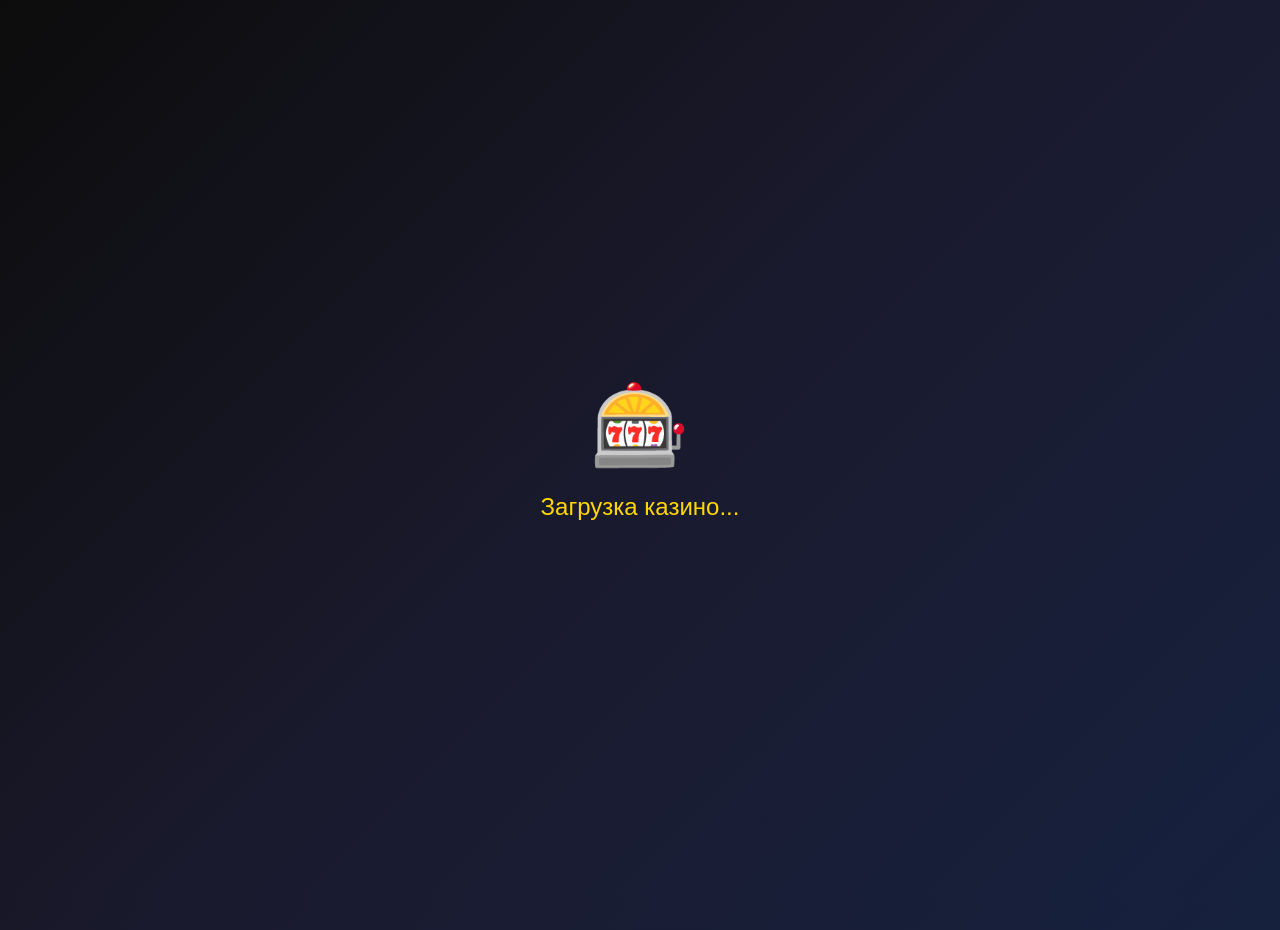
==== index.html @ 6cfae2b2 "еееееееее" ====
<!DOCTYPE html>
<html lang="ru">
<head>
    <meta charset="UTF-8">
    <meta name="viewport" content="width=device-width, initial-scale=1.0, maximum-scale=1.0, user-scalable=no">
    <title>🎰 CASINO ROYALE 🎰</title>
    
    <!-- Yandex Games SDK -->
    <script src="https://yandex.ru/games/sdk/v2"></script>
    
    <!-- PWA Manifest -->
    <link rel="manifest" href="yandex-manifest.json">
    
    <!-- Meta tags for Yandex Games -->
    <meta name="description" content="Казино Рояль - лучшие азартные игры: слоты, рулетка, покер, блэкджек, кости и многое другое!">
    <meta name="keywords" content="казино, слоты, рулетка, покер, блэкджек, азартные игры">
    <meta name="theme-color" content="#1a1a2e">
    
    <!-- Open Graph -->
    <meta property="og:title" content="🎰 CASINO ROYALE 🎰">
    <meta property="og:description" content="Лучшие азартные игры в одном месте!">
    <meta property="og:type" content="website">
    
    <link rel="stylesheet" href="css/style.css">
</head>
<body>
    <!-- Loading Screen -->
    <div id="loading-screen" class="loading-screen">
        <div class="loading-spinner">🎰</div>
        <p>Загрузка казино...</p>
    </div>

    <!-- Age Warning Modal -->
    <div class="modal active" id="ageWarningModal">
        <div class="modal-content age-warning">
            <h2>⚠️ ВНИМАНИЕ ⚠️</h2>
            <p class="warning-text">Игра предназначена только для совершеннолетних!</p>
            <p>Эта игра использует виртуальную валюту без реальной ценности.</p>
            <p>Все выигрыши являются игровыми и не могут быть конвертированы в реальные деньги.</p>
            <div class="modal-buttons">
                <button class="modal-btn confirm" onclick="confirmAge()">✅ МНЕ ЕСТЬ 18 ЛЕТ</button>
            </div>
        </div>
    </div>

    <header class="header">
        <h1>🎰 CASINO ROYALE 🎰</h1>
    </header>

    <div class="stats-bar">
        <div class="stat-item">
            <div class="stat-label">💰 БАЛАНС</div>
            <div class="stat-value" id="balance">5000</div>
        </div>
        <div class="stat-item">
            <div class="stat-label">🏆 ДЖЕКПОТ</div>
            <div class="stat-value" id="jackpot">50000</div>
        </div>
        <div class="stat-item">
            <div class="stat-label">🎲 ПОСЛЕДНИЙ ВЫИГРЫШ</div>
            <div class="stat-value" id="lastWin">0</div>
        </div>
        <div class="stat-item" id="credit-stat" style="display: none;">
            <div class="stat-label">💳 ДОЛГ</div>
            <div class="stat-value" id="credit-display" style="color: #e74c3c;">0</div>
        </div>
        <div class="stat-item">
            <div class="stat-label">⚡ ЭНЕРГИЯ</div>
            <div class="intoxication-container">
                <div class="intoxication-bar" id="intoxication-bar" style="width: 0%;"></div>
                <span class="intoxication-value" id="intoxication-value">0%</span>
            </div>
        </div>
    </div>

    <div class="main-container">
        <nav class="games-nav">
            <button class="game-btn active" onclick="showGame('slots')">
                <span>🎰</span> Слоты
            </button>
            <button class="game-btn" onclick="showGame('roulette')">
                <span>🎡</span> Рулетка
            </button>
            <button class="game-btn" onclick="showGame('cards')">
                <span>🃏</span> Карточки
            </button>
            <button class="game-btn" onclick="showGame('dice')">
                <span>🎲</span> Кости
            </button>
            <button class="game-btn" onclick="showGame('mines')">
                <span>💣</span> Мины
            </button>
            <button class="game-btn" onclick="showGame('wheel')">
                <span>🎯</span> Колесо
            </button>
            <button class="game-btn" onclick="showGame('blackjack')">
                <span>🃏</span> Блэкджек
            </button>
            <button class="game-btn" onclick="showGame('poker')">
                <span>🂡</span> Покер
            </button>
        </nav>

        <main class="game-area">
            <!-- Slots Game -->
            <div id="game-slots" class="game-container">
                <h2 class="game-title">🎰 ФРУКТОВЫЕ СЛОТЫ</h2>
                <div class="slot-container">
                    <div class="bet-controls">
                        <button class="bet-btn" onclick="changeBet('slots', -50)">-</button>
                        <input type="number" class="bet-input" id="bet-input-slots" value="100" onchange="setBet('slots', this.value)">
                        <button class="bet-btn" onclick="changeBet('slots', 50)">+</button>
                        <button class="bet-btn" onclick="maxBet('slots')">MAX</button>
                    </div>
                    <div class="slot-reels">
                        <div class="slot-reel" id="slot-reel-1">🍎</div>
                        <div class="slot-reel" id="slot-reel-2">🍎</div>
                        <div class="slot-reel" id="slot-reel-3">🍎</div>
                        <div class="slot-reel" id="slot-reel-4">🍎</div>
                        <div class="slot-reel" id="slot-reel-5">🍎</div>
                    </div>
                    <button class="action-btn primary" id="spin-btn" onclick="spinSlots()">🎰 КРУТИТЬ</button>
                    <div class="message" id="message-slots"></div>

                    <div class="paytable">
                        <h3>📊 ТАБЛИЦА ВЫПЛАТ</h3>
                        <div class="paytable-grid">
                            <div class="paytable-item">
                                <div class="paytable-symbol">🍎</div>
                                <div class="paytable-value">x5 = 100x</div>
                            </div>
                            <div class="paytable-item">
                                <div class="paytable-symbol">🍏</div>
                                <div class="paytable-value">x5 = 200x</div>
                            </div>
                            <div class="paytable-item">
                                <div class="paytable-symbol">🍌</div>
                                <div class="paytable-value">x5 = 500x</div>
                            </div>
                            <div class="paytable-item">
                                <div class="paytable-symbol">🍇</div>
                                <div class="paytable-value">x5 = 1000x</div>
                            </div>
                            <div class="paytable-item">
                                <div class="paytable-symbol">🌿</div>
                                <div class="paytable-value">x5 = 2500x</div>
                            </div>
                            <div class="paytable-item">
                                <div class="paytable-symbol">💎</div>
                                <div class="paytable-value">x5 = ДЖЕКПОТ!</div>
                            </div>
                        </div>
                    </div>
                </div>
            </div>

            <!-- Roulette Game -->
            <div id="game-roulette" class="game-container" style="display: none;">
                <h2 class="game-title">🎡 РУЛЕТКА</h2>
                <div class="roulette-container">
                    <div class="roulette-pointer"></div>
                    <div class="roulette-wheel" id="roulette-wheel"></div>
                    <div class="roulette-result" id="roulette-result">Сделайте ставку</div>
                    <div class="bet-controls">
                        <button class="bet-btn" onclick="changeBet('roulette', -50)">-</button>
                        <input type="number" class="bet-input" id="bet-input-roulette" value="100" onchange="setBet('roulette', this.value)">
                        <button class="bet-btn" onclick="changeBet('roulette', 50)">+</button>
                        <button class="bet-btn" onclick="maxBet('roulette')">MAX</button>
                    </div>
                    <div class="roulette-bets">
                        <button class="roulette-bet-btn red" onclick="selectRouletteBet('red')">🔴 КРАСНОЕ (x2)</button>
                        <button class="roulette-bet-btn green" onclick="selectRouletteBet('green')">🟢 ЗЕЛЁНОЕ (x14)</button>
                        <button class="roulette-bet-btn black" onclick="selectRouletteBet('black')">⚫ ЧЁРНОЕ (x2)</button>
                    </div>
                    <button class="action-btn primary" id="roulette-spin-btn" onclick="spinRoulette()">🎡 КРУТИТЬ</button>
                    <div class="message" id="message-roulette"></div>
                </div>
            </div>

            <!-- Cards Game -->
            <div id="game-cards" class="game-container" style="display: none;">
                <h2 class="game-title">🃏 УГАДАЙ КАРТУ</h2>
                <div class="cards-container">
                    <div class="bet-controls">
                        <button class="bet-btn" onclick="changeBet('cards', -50)">-</button>
                        <input type="number" class="bet-input" id="bet-input-cards" value="100" onchange="setBet('cards', this.value)">
                        <button class="bet-btn" onclick="changeBet('cards', 50)">+</button>
                        <button class="bet-btn" onclick="maxBet('cards')">MAX</button>
                    </div>
                    <div class="cards-area" id="cards-area">
                        <div class="card hidden" onclick="selectCard(0)"></div>
                        <div class="card hidden" onclick="selectCard(1)"></div>
                        <div class="card hidden" onclick="selectCard(2)"></div>
                    </div>
                    <div class="dice-bet-controls">
                        <button class="dice-bet-btn" onclick="selectCardColor('red')">🔴 КРАСНЫЕ</button>
                        <button class="dice-bet-btn" onclick="selectCardColor('black')">⚫ ЧЁРНЫЕ</button>
                    </div>
                    <button class="action-btn primary" onclick="playCards()">🃏 ИГРАТЬ</button>
                    <div class="message" id="message-cards"></div>
                </div>
            </div>

            <!-- Dice Game -->
            <div id="game-dice" class="game-container" style="display: none;">
                <h2 class="game-title">🎲 КОСТИ</h2>
                <div class="dice-container">
                    <div class="bet-controls">
                        <button class="bet-btn" onclick="changeBet('dice', -50)">-</button>
                        <input type="number" class="bet-input" id="bet-input-dice" value="100" onchange="setBet('dice', this.value)">
                        <button class="bet-btn" onclick="changeBet('dice', 50)">+</button>
                        <button class="bet-btn" onclick="maxBet('dice')">MAX</button>
                    </div>
                    <div class="dice-area">
                        <div class="dice" id="dice-1">🎲</div>
                        <div class="dice" id="dice-2">🎲</div>
                    </div>
                    <div class="dice-bet-controls">
                        <button class="dice-bet-btn" onclick="selectDiceBet('under7')">Меньше 7 (x2)</button>
                        <button class="dice-bet-btn" onclick="selectDiceBet('exactly7')">Ровно 7 (x5)</button>
                        <button class="dice-bet-btn" onclick="selectDiceBet('over7')">Больше 7 (x2)</button>
                    </div>
                    <button class="action-btn primary" onclick="rollDice()">🎲 БРОСИТЬ</button>
                    <div class="message" id="message-dice"></div>
                </div>
            </div>

            <!-- Mines Game -->
            <div id="game-mines" class="game-container" style="display: none;">
                <h2 class="game-title">💣 МИНЫ</h2>
                <div class="dice-container">
                    <div class="bet-controls">
                        <button class="bet-btn" onclick="changeBet('mines', -50)">-</button>
                        <input type="number" class="bet-input" id="bet-input-mines" value="100" onchange="setBet('mines', this.value)">
                        <button class="bet-btn" onclick="changeBet('mines', 50)">+</button>
                        <button class="bet-btn" onclick="maxBet('mines')">MAX</button>
                    </div>
                    <div class="dice-bet-controls">
                        <button class="dice-bet-btn" onclick="setMinesCount(3)">3 Мины</button>
                        <button class="dice-bet-btn" onclick="setMinesCount(5)">5 Мин</button>
                        <button class="dice-bet-btn" onclick="setMinesCount(8)">8 Мин</button>
                    </div>
                    <div class="mines-grid" id="mines-grid"></div>
                    <button class="action-btn primary" onclick="startMines()">💣 НАЧАТЬ ИГРУ</button>
                    <button class="action-btn cashout" onclick="cashoutMines()" id="cashout-btn" style="display: none;">💰 ЗАБРАТЬ</button>
                    <div class="message" id="message-mines"></div>
                </div>
            </div>

            <!-- Wheel Game -->
            <div id="game-wheel" class="game-container" style="display: none;">
                <h2 class="game-title">🎯 КОЛЕСО ФОРТУНЫ</h2>
                <div class="wheel-container">
                    <div class="wheel" id="wheel">
                        <div class="wheel-segment" style="--i:0;--color:#e74c3c">x2</div>
                        <div class="wheel-segment" style="--i:1;--color:#3498db">x3</div>
                        <div class="wheel-segment" style="--i:2;--color:#27ae60">x5</div>
                        <div class="wheel-segment" style="--i:3;--color:#9b59b6">x0</div>
                        <div class="wheel-segment" style="--i:4;--color:#f39c12">x10</div>
                        <div class="wheel-segment" style="--i:5;--color:#1abc9c">x2</div>
                        <div class="wheel-segment" style="--i:6;--color:#e91e63">x3</div>
                        <div class="wheel-segment" style="--i:7;--color:#00bcd4">x5</div>
                    </div>
                    <div class="wheel-pointer"></div>
                </div>
                <div class="bet-controls">
                    <button class="bet-btn" onclick="changeBet('wheel', -50)">-</button>
                    <input type="number" class="bet-input" id="bet-input-wheel" value="100" onchange="setBet('wheel', this.value)">
                    <button class="bet-btn" onclick="changeBet('wheel', 50)">+</button>
                    <button class="bet-btn" onclick="maxBet('wheel')">MAX</button>
                </div>
                <button class="action-btn primary" onclick="spinWheel()">🎯 КРУТИТЬ КОЛЕСО</button>
                <div class="message" id="message-wheel"></div>
            </div>

            <!-- Blackjack Game -->
            <div id="game-blackjack" class="game-container" style="display: none;">
                <h2 class="game-title">🃏 БЛЭКДЖЕК</h2>
                <div class="blackjack-container">
                    <div class="bet-controls">
                        <button class="bet-btn" onclick="changeBet('blackjack', -50)">-</button>
                        <input type="number" class="bet-input" id="bet-input-blackjack" value="100" onchange="setBet('blackjack', this.value)">
                        <button class="bet-btn" onclick="changeBet('blackjack', 50)">+</button>
                        <button class="bet-btn" onclick="maxBet('blackjack')">MAX</button>
                    </div>
                    <div class="blackjack-area">
                        <div class="hand-area">
                            <h3>🏠 ДИЛЕР</h3>
                            <div class="cards-area" id="dealer-cards"></div>
                            <div class="hand-total" id="dealer-total">0</div>
                        </div>
                        <div class="hand-area">
                            <h3>👤 ВЫ</h3>
                            <div class="cards-area" id="player-cards"></div>
                            <div class="hand-total" id="player-total">0</div>
                        </div>
                    </div>
                    <div class="blackjack-controls">
                        <button class="action-btn primary" onclick="startBlackjack()">🎴 РАЗДАТЬ</button>
                        <button class="action-btn" onclick="hit()" id="hit-btn" disabled>✋ ЕЩЁ</button>
                        <button class="action-btn" onclick="stand()" id="stand-btn" disabled>✋ ХВАТИТ</button>
                    </div>
                    <div class="message" id="message-blackjack"></div>
                </div>
            </div>

            <!-- Poker Game -->
            <div id="game-poker" class="game-container" style="display: none;">
                <h2 class="game-title">🂡 ВИДЕО ПОКЕР</h2>
                <div class="poker-container">
                    <div class="bet-controls">
                        <button class="bet-btn" onclick="changeBet('poker', -50)">-</button>
                        <input type="number" class="bet-input" id="bet-input-poker" value="100" onchange="setBet('poker', this.value)">
                        <button class="bet-btn" onclick="changeBet('poker', 50)">+</button>
                        <button class="bet-btn" onclick="maxBet('poker')">MAX</button>
                    </div>
                    <div class="cards-area" id="poker-cards">
                        <div class="card hidden"></div>
                        <div class="card hidden"></div>
                        <div class="card hidden"></div>
                        <div class="card hidden"></div>
                        <div class="card hidden"></div>
                    </div>
                    <div class="poker-controls">
                        <button class="action-btn primary" onclick="dealPoker()">🎴 РАЗДАТЬ</button>
                        <button class="action-btn" onclick="holdCards()" id="hold-btn" disabled>🔒 ЗАБЛОКИРОВАТЬ</button>
                        <button class="action-btn" onclick="drawPoker()" id="draw-btn" disabled>🃏 ДОБРАТЬ</button>
                    </div>
                    <div class="message" id="message-poker"></div>
                    <div class="paytable">
                        <h3>📊 КОМБИНАЦИИ</h3>
                        <div class="paytable-grid">
                            <div class="paytable-item">
                                <div class="paytable-symbol">🂡🂫</div>
                                <div class="paytable-value">Пара = x1</div>
                            </div>
                            <div class="paytable-item">
                                <div class="paytable-symbol">🂡🂡</div>
                                <div class="paytable-value">2 Пары = x2</div>
                            </div>
                            <div class="paytable-item">
                                <div class="paytable-symbol">🂡🂡🂡</div>
                                <div class="paytable-value">Сет = x3</div>
                            </div>
                            <div class="paytable-item">
                                <div class="paytable-symbol">🂡🂡🂡🂡</div>
                                <div class="paytable-value">Каре = x25</div>
                            </div>
                            <div class="paytable-item">
                                <div class="paytable-symbol">🂦🂧🂨🂩🂪</div>
                                <div class="paytable-value">Стрит = x4</div>
                            </div>
                            <div class="paytable-item">
                                <div class="paytable-symbol">🂡♥</div>
                                <div class="paytable-value">Флеш = x6</div>
                            </div>
                        </div>
                    </div>
                </div>
            </div>
        </main>
    </div>

    <!-- Credit Button (shown when broke) -->
    <div class="credit-section" id="credit-section" style="display: none;">
        <button class="credit-btn" onclick="showCreditModal()">💸 КРЕДИТ</button>
        <button class="furniture-btn" onclick="showFurnitureModal()">🛋️ МЕБЕЛЬ</button>
        <button class="organs-btn" onclick="showUpgradesModal()">⚡ БИО-АПГРЕЙДЫ</button>
    </div>

    <!-- Credit Modal -->
    <div class="modal" id="creditModal">
        <div class="modal-content">
            <h2>💸 НУЖНЫ МОНЕТЫ?</h2>
            <p id="current-debt-display" style="color: #e74c3c; font-weight: bold;"></p>
            <p>Возьмите заём в казино!</p>
            <div class="credit-options">
                <button class="credit-option" onclick="takeCredit(1000)">
                    <span class="credit-amount">1,000</span>
                    <span class="credit-desc">Мелочь</span>
                </button>
                <button class="credit-option" onclick="takeCredit(5000)">
                    <span class="credit-amount">5,000</span>
                    <span class="credit-desc">Норма</span>
                </button>
                <button class="credit-option" onclick="takeCredit(10000)">
                    <span class="credit-amount">10,000</span>
                    <span class="credit-desc">Куш</span>
                </button>
            </div>
            <p style="color: #e74c3c; font-size: 0.9em; margin-top: 15px;">⚠️ Проценты: 10% каждые 5 секунд</p>
            <p style="color: #f39c12; font-size: 0.85em;">⚠️ При долге 50,000+ будет штраф!</p>
            <button class="modal-btn cancel" onclick="hideCreditModal()">❌ НЕ НАДО</button>
        </div>
    </div>

    <!-- Furniture Modal -->
    <div class="modal" id="furnitureModal">
        <div class="modal-content">
            <h2>🛋️ ПРОДАЖА МЕБЕЛИ</h2>
            <p>Что продаём?</p>
            <div class="furniture-list">
                <div class="furniture-item" onclick="sellFurniture('tv', 500)">
                    <span class="furniture-icon">📺</span>
                    <span class="furniture-name">Телевизор</span>
                    <span class="furniture-price">500</span>
                </div>
                <div class="furniture-item" onclick="sellFurniture('sofa', 1000)">
                    <span class="furniture-icon">🛋️</span>
                    <span class="furniture-name">Диван</span>
                    <span class="furniture-price">1000</span>
                </div>
                <div class="furniture-item" onclick="sellFurniture('fridge', 800)">
                    <span class="furniture-icon">🧊</span>
                    <span class="furniture-name">Холодильник</span>
                    <span class="furniture-price">800</span>
                </div>
                <div class="furniture-item" onclick="sellFurniture('bed', 1200)">
                    <span class="furniture-icon">🛏️</span>
                    <span class="furniture-name">Кровать</span>
                    <span class="furniture-price">1200</span>
                </div>
                <div class="furniture-item" onclick="sellFurniture('table', 600)">
                    <span class="furniture-icon">🪑</span>
                    <span class="furniture-name">Стол</span>
                    <span class="furniture-price">600</span>
                </div>
                <div class="furniture-item" onclick="sellFurniture('lamp', 200)">
                    <span class="furniture-icon">💡</span>
                    <span class="furniture-name">Лампа</span>
                    <span class="furniture-price">200</span>
                </div>
            </div>
            <button class="modal-btn cancel" onclick="hideFurnitureModal()">❌ ЗАКРЫТЬ</button>
        </div>
    </div>

    <!-- Upgrades Modal (was Organs) -->
    <div class="modal" id="upgradesModal">
        <div class="modal-content upgrades">
            <h2>⚡ БИО-АПГРЕЙДЫ</h2>
            <p>Улучши свои способности!</p>
            <div class="upgrades-list">
                <div class="upgrade-item" onclick="sellUpgrade('kidney', 5000)">
                    <span class="upgrade-icon">🫘</span>
                    <span class="upgrade-name">Метаболизм</span>
                    <span class="upgrade-bonus">🫘 -20% энергии</span>
                    <span class="upgrade-price">5000</span>
                </div>
                <div class="upgrade-item" onclick="sellUpgrade('liver', 8000)">
                    <span class="upgrade-icon">🟤</span>
                    <span class="upgrade-name">Выносливость</span>
                    <span class="upgrade-bonus">🟤 -30% энергии</span>
                    <span class="upgrade-price">8000</span>
                </div>
                <div class="upgrade-item" onclick="sellUpgrade('eye', 3000)">
                    <span class="upgrade-icon">👁️</span>
                    <span class="upgrade-name">Зоркость</span>
                    <span class="upgrade-bonus">👁️ +5% удачи</span>
                    <span class="upgrade-price">3000</span>
                </div>
                <div class="upgrade-item" onclick="sellUpgrade('lung', 6000)">
                    <span class="upgrade-icon">🫁</span>
                    <span class="upgrade-name">Дыхание</span>
                    <span class="upgrade-bonus">🫁 Быстрее восстановление</span>
                    <span class="upgrade-price">6000</span>
                </div>
                <div class="upgrade-item" onclick="sellUpgrade('heart', 10000)">
                    <span class="upgrade-icon">❤️</span>
                    <span class="upgrade-name">Удача</span>
                    <span class="upgrade-bonus">❤️ +10% к выигрышам</span>
                    <span class="upgrade-price">10000</span>
                </div>
                <div class="upgrade-item" onclick="sellUpgrade('brain', 15000)">
                    <span class="upgrade-icon">🧠</span>
                    <span class="upgrade-name">Интеллект</span>
                    <span class="upgrade-bonus">🧠 Видишь шансы</span>
                    <span class="upgrade-price">15000</span>
                </div>
                <div class="upgrade-item" onclick="sellUpgrade('stomach', 7000)">
                    <span class="upgrade-icon">🤢</span>
                    <span class="upgrade-name">Железный желудок</span>
                    <span class="upgrade-bonus">🤢 +50% к энергии</span>
                    <span class="upgrade-price">7000</span>
                </div>
                <div class="upgrade-item" onclick="sellUpgrade('skin', 4000)">
                    <span class="upgrade-icon">👶</span>
                    <span class="upgrade-name">Молодость</span>
                    <span class="upgrade-bonus">👶 Свежий вид</span>
                    <span class="upgrade-price">4000</span>
                </div>
            </div>
            <p style="color: #f39c12; font-size: 0.9em;">⚠️ Апгрейды необратимы!</p>
            <button class="modal-btn cancel" onclick="hideUpgradesModal()">❌ ЗАКРЫТЬ</button>
        </div>
    </div>

    <!-- Ad Reward Modal -->
    <div class="modal" id="adRewardModal">
        <div class="modal-content">
            <h2>🎁 БОНУС!</h2>
            <p>Посмотри рекламу и получи бонус!</p>
            <div class="ad-rewards">
                <button class="ad-reward-btn" onclick="showRewardedAd('coins')">
                    <span class="ad-icon">💰</span>
                    <span class="ad-text">1000 монет</span>
                </button>
                <button class="ad-reward-btn" onclick="showRewardedAd('bonus')">
                    <span class="ad-icon">🎰</span>
                    <span class="ad-text">x2 к выигрышу</span>
                </button>
                <button class="ad-reward-btn" onclick="showRewardedAd('debt')">
                    <span class="ad-icon">💳</span>
                    <span class="ad-text">-10% долга</span>
                </button>
            </div>
            <button class="modal-btn cancel" onclick="hideAdRewardModal()">❌ ЗАКРЫТЬ</button>
        </div>
    </div>

    <script src="js/yandex-sdk.js"></script>
    <script src="js/main.js"></script>
    <script src="js/game-slots.js"></script>
    <script src="js/game-roulette.js"></script>
    <script src="js/game-cards.js"></script>
    <script src="js/game-dice.js"></script>
    <script src="js/game-mines.js"></script>
    <script src="js/game-wheel.js"></script>
    <script src="js/game-blackjack.js"></script>
    <script src="js/game-poker.js"></script>
</body>
</html>
---- css/style.css ----
* {
    margin: 0;
    padding: 0;
    box-sizing: border-box;
}

body {
    font-family: 'Segoe UI', Tahoma, Geneva, Verdana, sans-serif;
    background: linear-gradient(135deg, #0c0c0c 0%, #1a1a2e 50%, #16213e 100%);
    min-height: 100vh;
    color: #fff;
    padding-bottom: 100px;
}

/* Header */
.header {
    background: linear-gradient(90deg, #1a1a2e, #2d3436, #1a1a2e);
    padding: 20px;
    text-align: center;
    border-bottom: 3px solid #ffd700;
    box-shadow: 0 5px 30px rgba(255, 215, 0, 0.3);
}

.header h1 {
    font-size: 3em;
    background: linear-gradient(45deg, #ffd700, #ff6b6b, #ffd700);
    -webkit-background-clip: text;
    -webkit-text-fill-color: transparent;
    background-clip: text;
    animation: glow 2s ease-in-out infinite alternate;
}

@keyframes glow {
    from { filter: drop-shadow(0 0 10px #ffd700); }
    to { filter: drop-shadow(0 0 30px #ff6b6b); }
}

/* Stats Bar */
.stats-bar {
    display: flex;
    justify-content: center;
    gap: 20px;
    padding: 15px;
    background: rgba(0, 0, 0, 0.5);
    flex-wrap: wrap;
    position: sticky;
    top: 0;
    z-index: 50;
}

.stat-item {
    background: linear-gradient(135deg, #2d3436, #1a1a2e);
    border: 2px solid #ffd700;
    border-radius: 15px;
    padding: 10px 25px;
    text-align: center;
    min-width: 140px;
}

.stat-label {
    color: #aaa;
    font-size: 0.85em;
    margin-bottom: 5px;
}

.stat-value {
    color: #ffd700;
    font-size: 1.4em;
    font-weight: bold;
    text-shadow: 0 0 10px rgba(255, 215, 0, 0.5);
}

/* Main Container */
.main-container {
    display: flex;
    gap: 20px;
    padding: 20px;
    max-width: 1400px;
    margin: 0 auto;
    flex-wrap: wrap;
    justify-content: center;
}

/* Games Navigation */
.games-nav {
    display: flex;
    flex-direction: column;
    gap: 10px;
    min-width: 200px;
}

.game-btn {
    padding: 12px 20px;
    background: linear-gradient(135deg, #2d3436, #1a1a2e);
    border: 2px solid #444;
    border-radius: 15px;
    color: #fff;
    font-size: 0.95em;
    cursor: pointer;
    transition: all 0.3s ease;
    text-align: left;
}

.game-btn:hover {
    border-color: #ffd700;
    transform: translateX(5px);
}

.game-btn.active {
    border-color: #ffd700;
    background: linear-gradient(135deg, #ffd70033, #1a1a2e);
}

.game-btn span {
    font-size: 1.2em;
    margin-right: 8px;
}

/* Game Area */
.game-area {
    flex: 1;
    min-width: 500px;
    background: linear-gradient(135deg, #2d3436, #1a1a2e);
    border: 3px solid #ffd700;
    border-radius: 20px;
    padding: 30px;
    box-shadow: 0 0 50px rgba(255, 215, 0, 0.2);
}

.game-container {
    animation: fadeIn 0.3s ease;
}

@keyframes fadeIn {
    from { opacity: 0; transform: translateY(10px); }
    to { opacity: 1; transform: translateY(0); }
}

.game-title {
    text-align: center;
    font-size: 1.8em;
    color: #ffd700;
    margin-bottom: 20px;
    text-transform: uppercase;
    letter-spacing: 3px;
}

/* Slot Machine */
.slot-container {
    text-align: center;
}

.slot-reels {
    display: flex;
    justify-content: center;
    gap: 8px;
    margin: 20px 0;
    flex-wrap: wrap;
}

.slot-reel {
    width: 70px;
    height: 90px;
    background: linear-gradient(180deg, #fff9e6, #fff, #fff9e6);
    border-radius: 12px;
    display: flex;
    align-items: center;
    justify-content: center;
    font-size: 2.5em;
    border: 3px solid #ffd700;
    box-shadow: inset 0 0 15px rgba(0, 0, 0, 0.3);
}

.slot-reel.spinning {
    animation: reelSpin 0.1s linear infinite;
}

@keyframes reelSpin {
    0%, 100% { transform: translateY(-5px); }
    50% { transform: translateY(5px); }
}

.slot-reel.winner {
    animation: winnerPulse 0.5s ease-in-out infinite alternate;
}

@keyframes winnerPulse {
    from { transform: scale(1); box-shadow: 0 0 20px #ffd700; }
    to { transform: scale(1.1); box-shadow: 0 0 40px #ffd700; }
}

/* Roulette */
.roulette-container {
    text-align: center;
}

.roulette-wheel {
    width: 250px;
    height: 250px;
    border-radius: 50%;
    margin: 0 auto 20px;
    border: 10px solid #ffd700;
    box-shadow: 0 0 40px rgba(255, 215, 0, 0.6);
    transition: transform 3s cubic-bezier(0.17, 0.67, 0.12, 0.99);
    position: relative;
    background: conic-gradient(
        #27ae60 0deg 9.7deg,    /* 0 - green */
        #e74c3c 9.7deg 19.4deg,  /* 1 - red */
        #2c3e50 19.4deg 29.1deg, /* 2 - black */
        #e74c3c 29.1deg 38.8deg, /* 3 - red */
        #2c3e50 38.8deg 48.5deg, /* 4 - black */
        #e74c3c 48.5deg 58.2deg, /* 5 - red */
        #2c3e50 58.2deg 67.9deg, /* 6 - black */
        #e74c3c 67.9deg 77.6deg, /* 7 - red */
        #2c3e50 77.6deg 87.3deg, /* 8 - black */
        #e74c3c 87.3deg 97deg,   /* 9 - red */
        #2c3e50 97deg 106.7deg,  /* 10 - black */
        #e74c3c 106.7deg 116.4deg, /* 11 - red */
        #2c3e50 116.4deg 126.1deg, /* 12 - black */
        #e74c3c 126.1deg 135.8deg, /* 13 - red */
        #2c3e50 135.8deg 145.5deg, /* 14 - black */
        #e74c3c 145.5deg 155.2deg, /* 15 - red */
        #2c3e50 155.2deg 164.9deg, /* 16 - black */
        #e74c3c 164.9deg 174.6deg, /* 17 - red */
        #2c3e50 174.6deg 184.3deg, /* 18 - black */
        #e74c3c 184.3deg 194deg,   /* 19 - red */
        #2c3e50 194deg 203.7deg,   /* 20 - black */
        #e74c3c 203.7deg 213.4deg, /* 21 - red */
        #2c3e50 213.4deg 223.1deg, /* 22 - black */
        #e74c3c 223.1deg 232.8deg, /* 23 - red */
        #2c3e50 232.8deg 242.5deg, /* 24 - black */
        #e74c3c 242.5deg 252.2deg, /* 25 - red */
        #2c3e50 252.2deg 261.9deg, /* 26 - black */
        #e74c3c 261.9deg 271.6deg, /* 27 - red */
        #2c3e50 271.6deg 281.3deg, /* 28 - black */
        #e74c3c 281.3deg 291deg,   /* 29 - red */
        #2c3e50 291deg 300.7deg,   /* 30 - black */
        #e74c3c 300.7deg 310.4deg, /* 31 - red */
        #2c3e50 310.4deg 320.1deg, /* 32 - black */
        #e74c3c 320.1deg 329.8deg, /* 33 - red */
        #2c3e50 329.8deg 339.5deg, /* 34 - black */
        #e74c3c 339.5deg 349.2deg, /* 35 - red */
        #2c3e50 349.2deg 360deg    /* 36 - black */
    );
}

.roulette-wheel::after {
    content: '🎯';
    position: absolute;
    top: 50%;
    left: 50%;
    transform: translate(-50%, -50%);
    font-size: 3em;
    background: #ffd700;
    border-radius: 50%;
    width: 60px;
    height: 60px;
    display: flex;
    align-items: center;
    justify-content: center;
    border: 5px solid #fff;
}

.roulette-pointer {
    position: absolute;
    top: -20px;
    left: 50%;
    transform: translateX(-50%);
    width: 0;
    height: 0;
    border-left: 20px solid transparent;
    border-right: 20px solid transparent;
    border-top: 40px solid #ffd700;
    z-index: 10;
    filter: drop-shadow(0 2px 5px rgba(0,0,0,0.5));
}

.roulette-result {
    font-size: 2.5em;
    margin: 20px 0;
    min-height: 50px;
}

.roulette-bets {
    display: flex;
    justify-content: center;
    gap: 10px;
    flex-wrap: wrap;
    margin: 20px 0;
}

.roulette-bet-btn {
    padding: 12px 20px;
    border: 3px solid;
    border-radius: 10px;
    font-size: 1em;
    cursor: pointer;
    transition: all 0.3s ease;
    font-weight: bold;
}

.roulette-bet-btn.red {
    background: #e74c3c;
    border-color: #c0392b;
    color: white;
}

.roulette-bet-btn.black {
    background: #2c3e50;
    border-color: #1a252f;
    color: white;
}

.roulette-bet-btn.green {
    background: #27ae60;
    border-color: #1e8449;
    color: white;
}

.roulette-bet-btn:hover {
    transform: scale(1.05);
}

.roulette-bet-btn.selected {
    box-shadow: 0 0 20px #ffd700;
    transform: scale(1.1);
}

/* Cards */
.cards-area {
    display: flex;
    justify-content: center;
    gap: 10px;
    margin: 20px 0;
    flex-wrap: wrap;
}

.card {
    width: 70px;
    height: 100px;
    background: linear-gradient(135deg, #fff, #f0f0f0);
    border-radius: 10px;
    display: flex;
    align-items: center;
    justify-content: center;
    font-size: 2.2em;
    border: 3px solid #333;
    box-shadow: 0 5px 20px rgba(0, 0, 0, 0.3);
    cursor: pointer;
    transition: all 0.3s ease;
    position: relative;
}

.card:hover {
    transform: translateY(-5px);
}

.card.red {
    color: #e74c3c;
}

.card.black {
    color: #2c3e50;
}

.card.hidden {
    background: linear-gradient(135deg, #1a1a2e, #2d3436);
    color: transparent;
}

.card.held {
    border-color: #00b894;
    box-shadow: 0 0 20px #00b894;
}

.card.held::after {
    content: '🔒';
    position: absolute;
    top: -10px;
    right: -10px;
    font-size: 1.2em;
}

/* Dice */
.dice-area {
    display: flex;
    justify-content: center;
    gap: 20px;
    margin: 20px 0;
}

.dice {
    width: 70px;
    height: 70px;
    background: linear-gradient(135deg, #fff, #f0f0f0);
    border-radius: 15px;
    display: flex;
    align-items: center;
    justify-content: center;
    font-size: 2.5em;
    border: 3px solid #333;
    box-shadow: 0 5px 20px rgba(0, 0, 0, 0.3);
}

.dice.rolling {
    animation: diceRoll 0.5s ease-in-out infinite;
}

@keyframes diceRoll {
    0% { transform: rotate(0deg); }
    25% { transform: rotate(90deg); }
    50% { transform: rotate(180deg); }
    75% { transform: rotate(270deg); }
    100% { transform: rotate(360deg); }
}

/* Mines */
.mines-grid {
    display: grid;
    grid-template-columns: repeat(5, 1fr);
    gap: 8px;
    margin: 20px 0;
    max-width: 350px;
    margin-left: auto;
    margin-right: auto;
}

.mines-grid .card {
    width: 55px;
    height: 55px;
    font-size: 1.6em;
    margin: 0 auto;
}

.mines-grid .card.revealed {
    cursor: default;
}

/* Wheel */
.wheel-container {
    position: relative;
    width: 220px;
    height: 220px;
    margin: 20px auto;
}

.wheel {
    width: 100%;
    height: 100%;
    border-radius: 50%;
    border: 8px solid #ffd700;
    position: relative;
    transition: transform 4s cubic-bezier(0.17, 0.67, 0.12, 0.99);
    overflow: hidden;
    box-shadow: 0 0 40px rgba(255, 215, 0, 0.5);
}

.wheel-segment {
    position: absolute;
    width: 50%;
    height: 50%;
    background: var(--color);
    transform-origin: 100% 100%;
    transform: rotate(calc(var(--i) * 45deg)) skew(-45deg);
    display: flex;
    align-items: center;
    justify-content: center;
    color: white;
    font-weight: bold;
    font-size: 1em;
    clip-path: polygon(0 0, 100% 0, 100% 100%);
}

.wheel-pointer {
    position: absolute;
    top: -15px;
    left: 50%;
    transform: translateX(-50%);
    width: 0;
    height: 0;
    border-left: 15px solid transparent;
    border-right: 15px solid transparent;
    border-top: 30px solid #ffd700;
    z-index: 10;
    filter: drop-shadow(0 2px 5px rgba(0,0,0,0.5));
}

/* Blackjack */
.blackjack-container {
    text-align: center;
}

.blackjack-area {
    display: flex;
    flex-direction: column;
    gap: 30px;
    margin: 30px 0;
}

.hand-area h3 {
    color: #ffd700;
    margin-bottom: 10px;
}

.hand-total {
    font-size: 1.3em;
    color: #aaa;
    margin-top: 10px;
}

.blackjack-controls {
    display: flex;
    justify-content: center;
    gap: 10px;
    flex-wrap: wrap;
}

.blackjack-controls .action-btn:disabled {
    opacity: 0.5;
    cursor: not-allowed;
}

/* Poker */
.poker-container {
    text-align: center;
}

.poker-controls {
    display: flex;
    justify-content: center;
    gap: 10px;
    flex-wrap: wrap;
    margin: 20px 0;
}

.poker-cards .card {
    width: 80px;
    height: 120px;
    font-size: 2.5em;
}

/* Durak */
.durak-container {
    text-align: center;
}

.durak-area {
    margin: 20px 0;
    min-height: 350px;
}

.opponent-area {
    margin-bottom: 20px;
}

.opponent-area .card {
    background: linear-gradient(135deg, #1a1a2e, #2d3436);
    border: 2px solid #444;
}

.table-area {
    min-height: 150px;
    background: rgba(0, 100, 0, 0.3);
    border: 3px solid #2d5016;
    border-radius: 15px;
    padding: 20px;
    margin: 20px 0;
    display: flex;
    justify-content: center;
    gap: 20px;
    flex-wrap: wrap;
    align-items: flex-start;
}

.table-area .card-pair {
    display: flex;
    flex-direction: column;
    gap: 5px;
    align-items: center;
    background: rgba(0, 0, 0, 0.2);
    padding: 10px;
    border-radius: 10px;
}

.table-area .card-pair .card {
    width: 60px;
    height: 85px;
    font-size: 1.5em;
    margin: 0;
}

.player-area {
    margin-top: 20px;
}

.card-count {
    color: #aaa;
    font-size: 1em;
    margin-top: 10px;
}

.durak-controls {
    display: flex;
    justify-content: center;
    gap: 10px;
    flex-wrap: wrap;
    margin: 20px 0;
}

/* Common Controls */
.bet-controls {
    display: flex;
    justify-content: center;
    align-items: center;
    gap: 15px;
    margin: 20px 0;
    flex-wrap: wrap;
}

.bet-btn {
    width: 45px;
    height: 45px;
    border-radius: 50%;
    border: 3px solid #ffd700;
    background: transparent;
    color: #ffd700;
    font-size: 1.5em;
    cursor: pointer;
    transition: all 0.3s ease;
}

.bet-btn:hover {
    background: #ffd700;
    color: #1a1a2e;
}

.bet-btn.max {
    font-size: 0.9em;
    width: auto;
    padding: 0 15px;
    border-radius: 50px;
}

.bet-input {
    width: 100px;
    height: 45px;
    background: linear-gradient(135deg, #2d3436, #1a1a2e);
    border: 3px solid #ffd700;
    border-radius: 10px;
    color: #ffd700;
    font-size: 1.3em;
    text-align: center;
    font-weight: bold;
    outline: none;
    transition: all 0.3s ease;
}

.bet-input:focus {
    box-shadow: 0 0 20px rgba(255, 215, 0, 0.5);
}

.bet-input::-webkit-inner-spin-button,
.bet-input::-webkit-outer-spin-button {
    opacity: 1;
}

.bet-display {
    font-size: 1.3em;
    color: #fff;
    min-width: 100px;
    text-align: center;
}

.action-btn {
    padding: 15px 35px;
    font-size: 1.1em;
    border: none;
    border-radius: 50px;
    cursor: pointer;
    transition: all 0.3s ease;
    font-weight: bold;
    text-transform: uppercase;
    letter-spacing: 2px;
    margin: 10px;
}

.action-btn.primary {
    background: linear-gradient(45deg, #ff6b6b, #ee5a5a);
    color: white;
    box-shadow: 0 5px 20px rgba(255, 107, 107, 0.5);
}

.action-btn.primary:hover:not(:disabled) {
    transform: translateY(-3px);
    box-shadow: 0 8px 30px rgba(255, 107, 107, 0.8);
}

.action-btn.cashout {
    background: linear-gradient(45deg, #00b894, #00a085);
    color: white;
    box-shadow: 0 5px 20px rgba(0, 184, 148, 0.5);
}

.action-btn:disabled {
    opacity: 0.5;
    cursor: not-allowed;
}

.message {
    font-size: 1.3em;
    text-align: center;
    min-height: 40px;
    margin-top: 20px;
    padding: 15px;
    border-radius: 15px;
    transition: all 0.3s ease;
}

.message.win {
    background: linear-gradient(45deg, #00b894, #00a085);
    animation: messagePulse 0.5s ease-in-out infinite alternate;
}

.message.lose {
    background: linear-gradient(45deg, #d63031, #c0392b);
}

@keyframes messagePulse {
    from { transform: scale(1); }
    to { transform: scale(1.02); }
}

/* Paytable */
.paytable {
    background: rgba(0, 0, 0, 0.5);
    border-radius: 15px;
    padding: 20px;
    margin-top: 20px;
}

.paytable h3 {
    color: #ffd700;
    margin-bottom: 15px;
    text-align: center;
}

.paytable-grid {
    display: grid;
    grid-template-columns: repeat(auto-fit, minmax(90px, 1fr));
    gap: 10px;
}

.paytable-item {
    background: rgba(255, 255, 255, 0.1);
    padding: 10px;
    border-radius: 10px;
    text-align: center;
    border: 2px solid transparent;
    transition: all 0.3s ease;
}

.paytable-item:hover {
    border-color: #ffd700;
    transform: translateY(-3px);
}

.paytable-symbol {
    font-size: 1.5em;
}

.paytable-value {
    color: #ffd700;
    font-weight: bold;
    font-size: 0.8em;
}

/* Withdraw */
.withdraw-section {
    position: fixed;
    bottom: 20px;
    right: 20px;
    z-index: 100;
    display: flex;
    flex-direction: column;
    gap: 10px;
    align-items: flex-end;
}

.withdraw-btn {
    padding: 18px 35px;
    font-size: 1.3em;
    background: linear-gradient(45deg, #00b894, #00a085);
    color: white;
    border: none;
    border-radius: 50px;
    cursor: pointer;
    box-shadow: 0 5px 30px rgba(0, 184, 148, 0.6);
    transition: all 0.3s ease;
    font-weight: bold;
    text-transform: uppercase;
    letter-spacing: 2px;
    animation: withdrawPulse 2s ease-in-out infinite;
}

@keyframes withdrawPulse {
    from { box-shadow: 0 5px 30px rgba(0, 184, 148, 0.6); }
    to { box-shadow: 0 5px 50px rgba(0, 184, 148, 1); }
}

.withdraw-btn:hover {
    transform: translateY(-5px);
}

/* Credit Section */
.credit-section {
    position: fixed;
    bottom: 20px;
    left: 20px;
    z-index: 100;
    display: flex;
    flex-direction: column;
    gap: 10px;
}

.credit-btn {
    padding: 18px 35px;
    font-size: 1.3em;
    background: linear-gradient(45deg, #e74c3c, #c0392b);
    color: white;
    border: none;
    border-radius: 50px;
    cursor: pointer;
    box-shadow: 0 5px 30px rgba(231, 76, 60, 0.6);
    transition: all 0.3s ease;
    font-weight: bold;
    text-transform: uppercase;
    letter-spacing: 2px;
    animation: creditPulse 1s ease-in-out infinite alternate;
}

@keyframes creditPulse {
    from { box-shadow: 0 5px 30px rgba(231, 76, 60, 0.6); }
    to { box-shadow: 0 5px 50px rgba(231, 76, 60, 1); }
}

.credit-btn:hover {
    transform: translateY(-5px);
}

.furniture-btn {
    padding: 18px 35px;
    font-size: 1.3em;
    background: linear-gradient(45deg, #9b59b6, #8e44ad);
    color: white;
    border: none;
    border-radius: 50px;
    cursor: pointer;
    box-shadow: 0 5px 30px rgba(155, 89, 182, 0.6);
    transition: all 0.3s ease;
    font-weight: bold;
    text-transform: uppercase;
    letter-spacing: 2px;
}

.furniture-btn:hover {
    transform: translateY(-5px);
}

.organs-btn {
    padding: 18px 35px;
    font-size: 1.3em;
    background: linear-gradient(45deg, #8e44ad, #6c3483);
    color: white;
    border: none;
    border-radius: 50px;
    cursor: pointer;
    box-shadow: 0 5px 30px rgba(142, 68, 173, 0.6);
    transition: all 0.3s ease;
    font-weight: bold;
    text-transform: uppercase;
    letter-spacing: 2px;
    animation: organsPulse 2s ease-in-out infinite alternate;
}

@keyframes organsPulse {
    from { box-shadow: 0 5px 30px rgba(142, 68, 173, 0.6); }
    to { box-shadow: 0 5px 50px rgba(142, 68, 173, 1); }
}

.organs-btn:hover {
    transform: translateY(-5px);
}

.shop-btn {
    padding: 18px 35px;
    font-size: 1.3em;
    background: linear-gradient(45deg, #27ae60, #1e8449);
    color: white;
    border: none;
    border-radius: 50px;
    cursor: pointer;
    box-shadow: 0 5px 30px rgba(39, 174, 96, 0.6);
    transition: all 0.3s ease;
    font-weight: bold;
    text-transform: uppercase;
    letter-spacing: 2px;
    animation: shopPulse 2s ease-in-out infinite alternate;
}

@keyframes shopPulse {
    from { box-shadow: 0 5px 30px rgba(39, 174, 96, 0.6); }
    to { box-shadow: 0 5px 50px rgba(39, 174, 96, 1); }
}

.shop-btn:hover {
    transform: translateY(-5px);
}

.shop-btn-always {
    padding: 18px 35px;
    font-size: 1.3em;
    background: linear-gradient(45deg, #27ae60, #1e8449);
    color: white;
    border: none;
    border-radius: 50px;
    cursor: pointer;
    box-shadow: 0 5px 30px rgba(39, 174, 96, 0.6);
    transition: all 0.3s ease;
    font-weight: bold;
    text-transform: uppercase;
    letter-spacing: 2px;
    animation: shopPulse 2s ease-in-out infinite alternate;
}

.shop-btn-always:hover {
    transform: translateY(-5px);
}

/* Modal */
.modal {
    display: none;
    position: fixed;
    top: 0;
    left: 0;
    width: 100%;
    height: 100%;
    background: rgba(0, 0, 0, 0.9);
    justify-content: center;
    align-items: center;
    z-index: 1000;
}

.modal.active {
    display: flex;
}

.modal-content {
    background: linear-gradient(135deg, #2d3436, #1a1a2e);
    border: 5px solid #00b894;
    border-radius: 30px;
    padding: 40px;
    text-align: center;
    max-width: 450px;
    box-shadow: 0 0 100px rgba(0, 184, 148, 0.8);
    animation: modalSlide 0.4s ease-out;
}

.modal-content.angry {
    border-color: #e74c3c;
    box-shadow: 0 0 100px rgba(231, 76, 60, 0.8);
}

@keyframes modalSlide {
    from { transform: translateY(-50px); opacity: 0; }
    to { transform: translateY(0); opacity: 1; }
}

.modal-content h2 {
    font-size: 2.2em;
    margin-bottom: 15px;
}

.modal-content.angry h2 {
    color: #e74c3c;
}

.modal-content:not(.angry) h2 {
    color: #00b894;
}

.modal-content p {
    font-size: 1.2em;
    color: #fff;
    margin: 15px 0;
}

.angry-text {
    font-size: 1.6em;
    color: #e74c3c;
    font-weight: bold;
    text-transform: uppercase;
    letter-spacing: 2px;
    animation: angryPulse 0.5s ease-in-out infinite alternate;
}

@keyframes angryPulse {
    from { transform: scale(1); }
    to { transform: scale(1.05); }
}

.withdraw-amount {
    font-size: 2.5em;
    color: #ffd700;
    font-weight: bold;
    text-shadow: 0 0 20px rgba(255, 215, 0, 0.8);
    margin: 20px 0;
}

.warehouse-items-list {
    font-size: 1em;
    color: #aaa;
    max-height: 150px;
    overflow-y: auto;
}

.modal-buttons {
    display: flex;
    gap: 15px;
    justify-content: center;
    margin-top: 25px;
}

.modal-btn {
    padding: 15px 35px;
    font-size: 1.1em;
    border: none;
    border-radius: 50px;
    cursor: pointer;
    transition: all 0.3s ease;
    font-weight: bold;
}

.modal-btn.confirm {
    background: linear-gradient(45deg, #e74c3c, #c0392b);
    color: white;
}

.modal-btn.confirm:hover {
    transform: scale(1.05);
    box-shadow: 0 0 30px rgba(231, 76, 60, 0.8);
}

.modal-btn.cancel {
    background: linear-gradient(45deg, #636e72, #2d3436);
    color: white;
}

.modal-btn.cancel:hover {
    transform: scale(1.05);
}

/* Credit Options */
.credit-options {
    display: flex;
    justify-content: center;
    gap: 15px;
    margin: 20px 0;
    flex-wrap: wrap;
}

.credit-option {
    background: linear-gradient(135deg, #2d3436, #1a1a2e);
    border: 3px solid #e74c3c;
    border-radius: 15px;
    padding: 20px;
    min-width: 120px;
    cursor: pointer;
    transition: all 0.3s ease;
}

.credit-option:hover {
    transform: scale(1.1);
    box-shadow: 0 0 30px rgba(231, 76, 60, 0.8);
}

.credit-amount {
    display: block;
    font-size: 1.5em;
    color: #ffd700;
    font-weight: bold;
}

.credit-desc {
    display: block;
    font-size: 0.9em;
    color: #aaa;
    margin-top: 5px;
}

/* Furniture List */
.furniture-list {
    display: grid;
    grid-template-columns: repeat(3, 1fr);
    gap: 15px;
    margin: 20px 0;
}

.furniture-item {
    background: linear-gradient(135deg, #2d3436, #1a1a2e);
    border: 2px solid #9b59b6;
    border-radius: 15px;
    padding: 15px;
    cursor: pointer;
    transition: all 0.3s ease;
    display: flex;
    flex-direction: column;
    align-items: center;
    gap: 5px;
}

.furniture-item:hover {
    transform: scale(1.05);
    border-color: #ffd700;
    box-shadow: 0 0 20px rgba(255, 215, 0, 0.5);
}

.furniture-icon {
    font-size: 2.5em;
}

.furniture-name {
    font-size: 0.9em;
    color: #aaa;
}

.furniture-price {
    font-size: 1.2em;
    color: #ffd700;
    font-weight: bold;
}

/* Organs Modal */
.modal-content.organs {
    border-color: #8e44ad;
    box-shadow: 0 0 100px rgba(142, 68, 173, 0.8);
}

.modal-content.organs h2 {
    color: #8e44ad;
}

.organs-list {
    display: grid;
    grid-template-columns: repeat(2, 1fr);
    gap: 15px;
    margin: 20px 0;
}

.organ-item {
    background: linear-gradient(135deg, #2d3436, #1a1a2e);
    border: 3px solid #8e44ad;
    border-radius: 15px;
    padding: 20px;
    cursor: pointer;
    transition: all 0.3s ease;
    display: flex;
    flex-direction: column;
    align-items: center;
    gap: 8px;
    position: relative;
}

.organ-item:hover {
    transform: scale(1.08);
    border-color: #e74c3c;
    box-shadow: 0 0 30px rgba(231, 76, 60, 0.8);
}

.organ-item.sold {
    opacity: 0.4;
    pointer-events: none;
    filter: grayscale(100%);
    border-color: #555;
}

.organ-item.sold .organ-price {
    color: #e74c3c;
    font-weight: bold;
    font-size: 1em;
}

.organ-icon {
    font-size: 3em;
}

.organ-name {
    font-size: 1em;
    color: #aaa;
}

.organ-bonus {
    font-size: 0.75em;
    color: #27ae60;
    font-weight: bold;
    margin-top: 3px;
}

.organ-price {
    font-size: 1.4em;
    color: #e74c3c;
    font-weight: bold;
}

/* Upgrades Modal (CENSORED version of Organs) */
.modal-content.upgrades {
    border-color: #8e44ad;
    box-shadow: 0 0 100px rgba(142, 68, 173, 0.8);
}

.modal-content.upgrades h2 {
    color: #8e44ad;
}

.upgrades-list {
    display: grid;
    grid-template-columns: repeat(2, 1fr);
    gap: 15px;
    margin: 20px 0;
}

.upgrade-item {
    background: linear-gradient(135deg, #2d3436, #1a1a2e);
    border: 3px solid #8e44ad;
    border-radius: 15px;
    padding: 20px;
    cursor: pointer;
    transition: all 0.3s ease;
    display: flex;
    flex-direction: column;
    align-items: center;
    gap: 8px;
    position: relative;
}

.upgrade-item:hover {
    transform: scale(1.08);
    border-color: #00b894;
    box-shadow: 0 0 30px rgba(0, 184, 148, 0.8);
}

.upgrade-item.sold {
    opacity: 0.4;
    pointer-events: none;
    filter: grayscale(100%);
    border-color: #555;
}

.upgrade-item.sold .upgrade-price {
    color: #27ae60;
    font-weight: bold;
    font-size: 1em;
}

.upgrade-icon {
    font-size: 3em;
}

.upgrade-name {
    font-size: 1em;
    color: #aaa;
}

.upgrade-bonus {
    font-size: 0.75em;
    color: #27ae60;
    font-weight: bold;
    margin-top: 3px;
}

.upgrade-price {
    font-size: 1.4em;
    color: #ffd700;
    font-weight: bold;
}

/* Age Warning Modal */
.modal-content.age-warning {
    border-color: #f39c12;
    box-shadow: 0 0 100px rgba(243, 156, 28, 0.8);
}

.modal-content.age-warning h2 {
    color: #f39c12;
}

.warning-text {
    color: #e74c3c;
    font-size: 1.4em;
    font-weight: bold;
}

.modal-content.warning {
    border-color: #f39c12;
    box-shadow: 0 0 100px rgba(243, 156, 28, 0.8);
}

.modal-content.warning h2 {
    color: #f39c12;
}

/* Collectors Mode */
.collectors-mode {
    animation: collectorsShake 2s ease-in-out infinite;
}

@keyframes collectorsShake {
    0%, 100% { filter: hue-rotate(0deg); }
    50% { filter: hue-rotate(-20deg) brightness(0.8); }
}

.flash-red {
    animation: flashRed 0.2s ease-out;
}

@keyframes flashRed {
    0%, 100% { filter: none; }
    50% { filter: sepia(100%) saturate(500%) hue-rotate(-30deg); }
}

.collector-message {
    position: fixed;
    top: 50%;
    left: 50%;
    transform: translate(-50%, -50%);
    background: linear-gradient(135deg, #000, #1a1a2e);
    border: 5px solid #e74c3c;
    border-radius: 30px;
    padding: 40px 60px;
    text-align: center;
    z-index: 9998;
    box-shadow: 0 0 100px rgba(231, 76, 60, 1);
    animation: collectorPulse 1s ease-in-out infinite alternate;
}

@keyframes collectorPulse {
    from { box-shadow: 0 0 50px rgba(231, 76, 60, 0.8); }
    to { box-shadow: 0 0 100px rgba(231, 76, 60, 1); }
}

.collector-icon {
    font-size: 5em;
    margin-bottom: 20px;
    animation: fistBump 0.5s ease-in-out infinite;
}

@keyframes fistBump {
    0%, 100% { transform: scale(1); }
    50% { transform: scale(1.2); }
}

.collector-text {
    font-size: 2em;
    color: #e74c3c;
    font-weight: bold;
    text-transform: uppercase;
    letter-spacing: 5px;
    text-shadow: 0 0 20px rgba(231, 76, 60, 1);
}

/* Intoxication Bar */
.intoxication-container {
    width: 120px;
    height: 20px;
    background: #1a1a2e;
    border-radius: 10px;
    overflow: hidden;
    position: relative;
    margin: 5px auto 0;
    border: 2px solid #444;
}

.intoxication-bar {
    height: 100%;
    transition: width 0.3s ease, background 0.3s ease;
    border-radius: 10px;
}

.intoxication-value {
    position: absolute;
    top: 50%;
    left: 50%;
    transform: translate(-50%, -50%);
    font-size: 0.7em;
    color: #fff;
    font-weight: bold;
    text-shadow: 0 0 5px #000;
}

/* Shop Modal */
.modal-content.shop {
    border-color: #27ae60;
    box-shadow: 0 0 100px rgba(39, 174, 96, 0.8);
}

.modal-content.shop h2 {
    color: #27ae60;
}

.shop-list {
    display: grid;
    grid-template-columns: repeat(2, 1fr);
    gap: 15px;
    margin: 20px 0;
}

.shop-item {
    background: linear-gradient(135deg, #2d3436, #1a1a2e);
    border: 3px solid #27ae60;
    border-radius: 15px;
    padding: 20px;
    cursor: pointer;
    transition: all 0.3s ease;
    display: flex;
    flex-direction: column;
    align-items: center;
    gap: 8px;
    position: relative;
}

.shop-item.alcohol {
    border-color: #3498db;
}

.shop-item.drug {
    border-color: #9b59b6;
    animation: drugGlow 2s ease-in-out infinite alternate;
}

@keyframes drugGlow {
    from { box-shadow: 0 0 20px rgba(155, 89, 182, 0.5); }
    to { box-shadow: 0 0 40px rgba(155, 89, 182, 1); }
}

.shop-item:hover {
    transform: scale(1.08);
}

.shop-item.alcohol:hover {
    border-color: #5dade2;
    box-shadow: 0 0 30px rgba(52, 152, 219, 0.8);
}

.shop-item.drug:hover {
    border-color: #af7ac5;
    box-shadow: 0 0 40px rgba(155, 89, 182, 1);
}

.shop-icon {
    font-size: 3em;
}

.shop-name {
    font-size: 1.1em;
    color: #fff;
    font-weight: bold;
}

.shop-price {
    font-size: 1.3em;
    color: #ffd700;
    font-weight: bold;
}

.shop-effect {
    font-size: 0.85em;
    color: #e74c3c;
    font-weight: bold;
}

/* Dice bet controls */
.dice-bet-controls {
    display: flex;
    justify-content: center;
    gap: 10px;
    flex-wrap: wrap;
    margin: 20px 0;
}

.dice-bet-btn {
    padding: 12px 20px;
    background: linear-gradient(135deg, #3498db, #2980b9);
    border: none;
    border-radius: 10px;
    color: white;
    font-size: 1em;
    cursor: pointer;
    transition: all 0.3s ease;
    font-weight: bold;
}

.dice-bet-btn:hover {
    transform: scale(1.05);
}

.dice-bet-btn.selected {
    box-shadow: 0 0 20px #ffd700;
}

/* Responsive */
@media (max-width: 768px) {
    .header h1 {
        font-size: 2em;
    }

    .main-container {
        flex-direction: column;
    }

    .games-nav {
        flex-direction: row;
        flex-wrap: wrap;
        justify-content: center;
    }

    .game-area {
        min-width: 100%;
    }

    .withdraw-section {
        position: static;
        margin-top: 20px;
        text-align: center;
        display: flex;
        flex-direction: column;
        gap: 10px;
        align-items: center;
    }

    .credit-section {
        position: static;
        margin-top: 20px;
        flex-direction: row;
        justify-content: center;
        flex-wrap: wrap;
        gap: 10px;
    }

    .stats-bar {
        gap: 10px;
    }

    .stat-item {
        min-width: 100px;
        padding: 8px 15px;
    }

    .stat-value {
        font-size: 1.1em;
    }

    .furniture-list {
        grid-template-columns: repeat(2, 1fr);
    }
}

/* Broken Screen Effect */
.screen-broken {
    animation: screenShake 0.5s ease-in-out infinite;
    filter: brightness(0.7) contrast(1.2) hue-rotate(20deg);
}

@keyframes screenShake {
    0%, 100% { transform: translate(0, 0) rotate(0deg); }
    25% { transform: translate(-5px, 5px) rotate(-1deg); }
    50% { transform: translate(5px, -5px) rotate(1deg); }
    75% { transform: translate(-5px, -5px) rotate(-1deg); }
}

.crack {
    position: fixed;
    width: 300px;
    height: 300px;
    background: 
        linear-gradient(45deg, transparent 48%, rgba(255,255,255,0.8) 49%, rgba(255,255,255,0.8) 51%, transparent 52%),
        linear-gradient(-45deg, transparent 48%, rgba(255,255,255,0.8) 49%, rgba(255,255,255,0.8) 51%, transparent 52%),
        linear-gradient(0deg, transparent 48%, rgba(255,255,255,0.6) 49%, rgba(255,255,255,0.6) 51%, transparent 52%),
        linear-gradient(90deg, transparent 48%, rgba(255,255,255,0.6) 49%, rgba(255,255,255,0.6) 51%, transparent 52%);
    background-size: 100% 2px, 100% 2px, 2px 100%, 2px 100%;
    background-repeat: no-repeat;
    pointer-events: none;
    z-index: 9999;
    opacity: 0.8;
    filter: drop-shadow(0 0 10px rgba(255,255,255,0.5));
}

.credit-display {
    position: fixed;
    top: 80px;
    right: 20px;
    background: linear-gradient(135deg, #e74c3c, #c0392b);
    border: 3px solid #fff;
    border-radius: 15px;
    padding: 15px 25px;
    text-align: center;
    z-index: 90;
    animation: creditPulse 1s ease-in-out infinite alternate;
}

@keyframes creditPulse {
    from { box-shadow: 0 0 20px rgba(231, 76, 60, 0.8); }
    to { box-shadow: 0 0 40px rgba(231, 76, 60, 1); }
}

.credit-display-label {
    color: #fff;
    font-size: 0.9em;
    display: block;
}

.credit-display-value {
    color: #ffd700;
    font-size: 1.5em;
    font-weight: bold;
    text-shadow: 0 0 10px rgba(255, 215, 0, 0.8);
}

/* Loading Screen */
.loading-screen {
    position: fixed;
    top: 0;
    left: 0;
    width: 100%;
    height: 100%;
    background: linear-gradient(135deg, #0c0c0c, #1a1a2e, #16213e);
    display: flex;
    flex-direction: column;
    justify-content: center;
    align-items: center;
    z-index: 10000;
}

.loading-spinner {
    font-size: 5em;
    animation: loadingSpin 1.5s ease-in-out infinite;
}

@keyframes loadingSpin {
    0%, 100% { transform: rotate(0deg) scale(1); }
    50% { transform: rotate(360deg) scale(1.2); }
}

.loading-screen p {
    color: #ffd700;
    font-size: 1.5em;
    margin-top: 20px;
    animation: loadingPulse 1.5s ease-in-out infinite;
}

@keyframes loadingPulse {
    0%, 100% { opacity: 1; }
    50% { opacity: 0.5; }
}

/* Ad Reward Modal */
.ad-rewards {
    display: flex;
    flex-direction: column;
    gap: 15px;
    margin: 20px 0;
}

.ad-reward-btn {
    display: flex;
    align-items: center;
    gap: 15px;
    padding: 15px 25px;
    background: linear-gradient(135deg, #2d3436, #1a1a2e);
    border: 3px solid #00b894;
    border-radius: 15px;
    color: #fff;
    font-size: 1.1em;
    cursor: pointer;
    transition: all 0.3s ease;
}

.ad-reward-btn:hover {
    transform: scale(1.05);
    box-shadow: 0 0 30px rgba(0, 184, 148, 0.5);
}

.ad-icon {
    font-size: 2em;
}

.ad-text {
    font-weight: bold;
}

/* Improved Mobile Responsiveness */
@media (max-width: 1024px) {
    .game-area {
        min-width: 100%;
    }
    
    .games-nav {
        width: 100%;
    }
    
    .game-btn {
        flex: 1;
        min-width: 120px;
        text-align: center;
    }
}

@media (max-width: 768px) {
    .header h1 {
        font-size: 1.5em;
    }

    .main-container {
        flex-direction: column;
        padding: 10px;
    }

    .games-nav {
        flex-direction: row;
        flex-wrap: wrap;
        justify-content: center;
        gap: 8px;
    }

    .game-btn {
        padding: 10px 15px;
        font-size: 0.85em;
        min-width: auto;
    }

    .game-btn span {
        font-size: 1em;
        margin-right: 5px;
    }

    .game-area {
        min-width: 100%;
        padding: 15px;
    }

    .game-title {
        font-size: 1.3em;
    }

    .withdraw-section {
        position: fixed;
        bottom: 10px;
        right: 10px;
        left: auto;
        z-index: 100;
    }

    .withdraw-btn,
    .shop-btn-always {
        padding: 12px 20px;
        font-size: 1em;
    }

    .credit-section {
        position: fixed;
        bottom: 10px;
        left: 10px;
        z-index: 100;
    }

    .credit-btn,
    .furniture-btn,
    .organs-btn {
        padding: 12px 20px;
        font-size: 1em;
    }

    .stats-bar {
        gap: 8px;
        padding: 10px;
        overflow-x: auto;
        justify-content: flex-start;
    }

    .stat-item {
        min-width: 90px;
        padding: 8px 12px;
        flex-shrink: 0;
    }

    .stat-label {
        font-size: 0.75em;
    }

    .stat-value {
        font-size: 1em;
    }

    .slot-reels {
        gap: 5px;
    }

    .slot-reel {
        width: 50px;
        height: 70px;
        font-size: 1.8em;
    }

    .bet-controls {
        gap: 10px;
    }

    .bet-btn {
        width: 35px;
        height: 35px;
        font-size: 1.2em;
    }

    .bet-input {
        width: 70px;
        height: 35px;
        font-size: 1.1em;
    }

    .action-btn {
        padding: 12px 25px;
        font-size: 1em;
    }

    .roulette-wheel {
        width: 180px;
        height: 180px;
    }

    .wheel-container {
        width: 180px;
        height: 180px;
    }

    .dice {
        width: 50px;
        height: 50px;
        font-size: 2em;
    }

    .card {
        width: 55px;
        height: 80px;
        font-size: 1.8em;
    }

    .mines-grid {
        grid-template-columns: repeat(5, 1fr);
        gap: 5px;
    }

    .mines-grid .card {
        width: 45px;
        height: 45px;
        font-size: 1.4em;
    }

    .modal-content {
        padding: 20px;
        max-width: 90%;
    }

    .modal-content h2 {
        font-size: 1.5em;
    }

    .credit-options {
        flex-direction: column;
    }

    .credit-option {
        width: 100%;
    }

    .furniture-list {
        grid-template-columns: repeat(2, 1fr);
        gap: 10px;
    }

    .organs-list {
        grid-template-columns: 1fr;
    }

    .paytable-grid {
        grid-template-columns: repeat(2, 1fr);
    }

    .roulette-bets {
        flex-direction: column;
        align-items: stretch;
    }

    .roulette-bet-btn {
        width: 100%;
    }

    .dice-bet-controls {
        flex-direction: column;
    }

    .dice-bet-btn {
        width: 100%;
    }

    .blackjack-controls,
    .poker-controls,
    .durak-controls {
        flex-direction: column;
        align-items: stretch;
    }

    .blackjack-controls .action-btn,
    .poker-controls .action-btn,
    .durak-controls .action-btn {
        width: 100%;
    }
}

@media (max-width: 480px) {
    .header h1 {
        font-size: 1.2em;
    }

    .stat-item {
        min-width: 70px;
        padding: 5px 10px;
    }

    .stat-label {
        font-size: 0.65em;
    }

    .stat-value {
        font-size: 0.9em;
    }

    .game-btn {
        padding: 8px 12px;
        font-size: 0.75em;
    }

    .slot-reel {
        width: 40px;
        height: 55px;
        font-size: 1.5em;
    }

    .withdraw-btn,
    .shop-btn-always,
    .credit-btn,
    .furniture-btn,
    .organs-btn {
        padding: 10px 15px;
        font-size: 0.9em;
    }

    .loading-spinner {
        font-size: 3em;
    }

    .loading-screen p {
        font-size: 1.1em;
    }
}

/* Landscape orientation for mobile */
@media (max-height: 500px) and (orientation: landscape) {
    .stats-bar {
        position: fixed;
        bottom: 0;
        top: auto;
        z-index: 50;
    }

    .game-area {
        padding-bottom: 60px;
    }

    .games-nav {
        display: none;
    }

    /* Add bottom navigation for landscape */
    .games-nav-bottom {
        display: flex;
        position: fixed;
        bottom: 60px;
        left: 0;
        right: 0;
        background: rgba(0, 0, 0, 0.9);
        padding: 10px;
        gap: 5px;
        overflow-x: auto;
        z-index: 40;
    }
}

/* Touch-friendly improvements */
@media (pointer: coarse) {
    .game-btn,
    .bet-btn,
    .action-btn,
    .roulette-bet-btn,
    .dice-bet-btn,
    .card,
    .furniture-item,
    .organ-item,
    .shop-item {
        min-height: 44px;
        min-width: 44px;
    }

    .modal-content {
        max-height: 90vh;
        overflow-y: auto;
    }
}

/* Prevent text selection during gameplay */
.game-area,
.games-nav,
.stats-bar {
    user-select: none;
    -webkit-user-select: none;
}

/* Smooth scrolling */
html {
    scroll-behavior: smooth;
}

/* Prevent pull-to-refresh on mobile */
body {
    overscroll-behavior-y: contain;
}
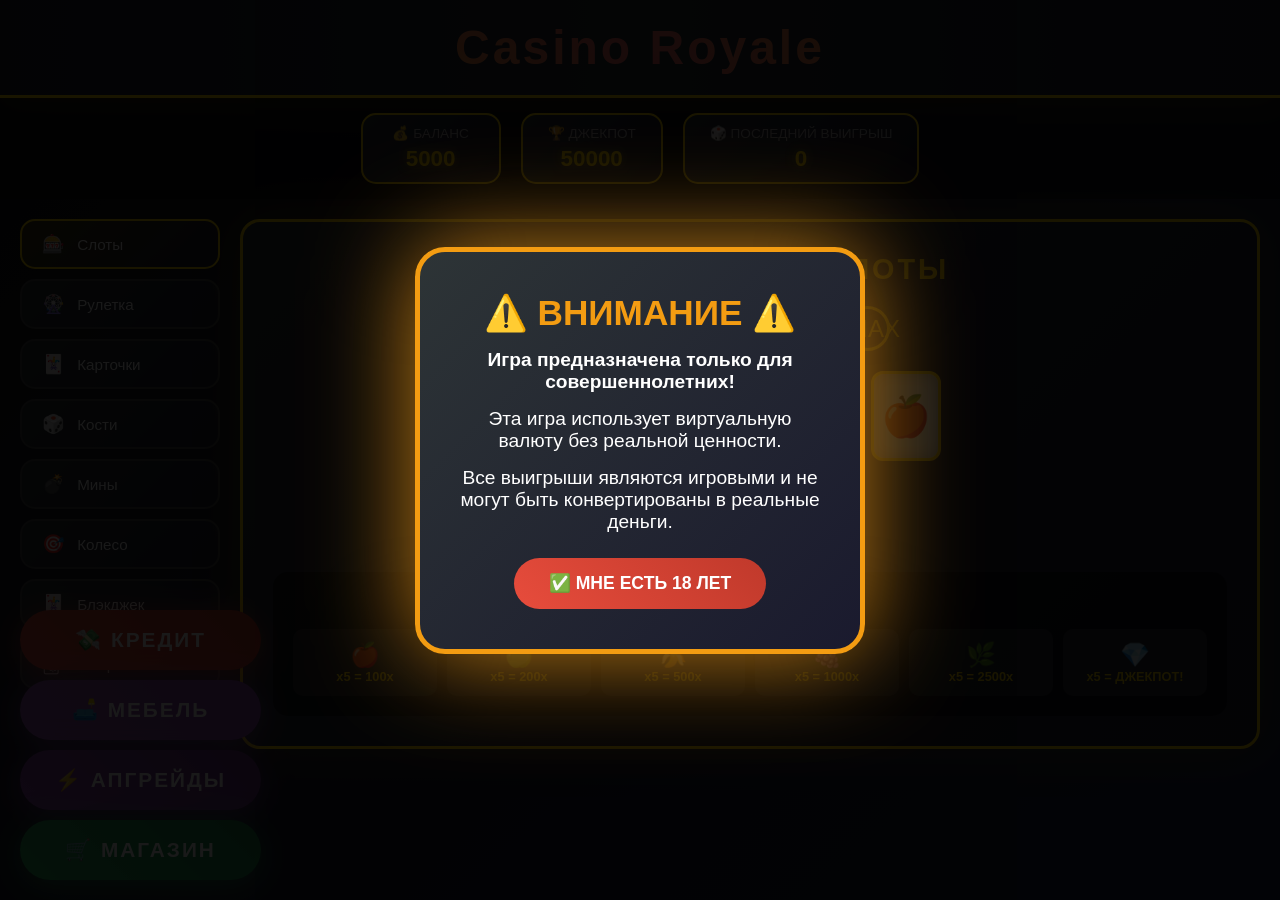
==== commit a02e807e: "обновление казика ееее" ====
--- a/index.html
+++ b/index.html
@@ -3,8 +3,8 @@
 <head>
     <meta charset="UTF-8">
     <meta name="viewport" content="width=device-width, initial-scale=1.0, maximum-scale=1.0, user-scalable=no">
-    <title>🎰 CASINO ROYALE 🎰</title>
-    
+    <title>Casino Royale</title>
+
     <!-- Yandex Games SDK -->
     <script src="https://yandex.ru/games/sdk/v2"></script>
     
@@ -13,11 +13,11 @@
     
     <!-- Meta tags for Yandex Games -->
     <meta name="description" content="Казино Рояль - лучшие азартные игры: слоты, рулетка, покер, блэкджек, кости и многое другое!">
-    <meta name="keywords" content="казино, слоты, рулетка, покер, блэкджек, азартные игры">
+    <meta name="keywords" content="казино, слоты, рулетка, покер, блэкджек, азартные игры, краш, щавель">
     <meta name="theme-color" content="#1a1a2e">
-    
+
     <!-- Open Graph -->
-    <meta property="og:title" content="🎰 CASINO ROYALE 🎰">
+    <meta property="og:title" content="Casino Royale">
     <meta property="og:description" content="Лучшие азартные игры в одном месте!">
     <meta property="og:type" content="website">
     
@@ -44,7 +44,7 @@
     </div>
 
     <header class="header">
-        <h1>🎰 CASINO ROYALE 🎰</h1>
+        <h1>Casino Royale</h1>
     </header>
 
     <div class="stats-bar">
@@ -63,13 +63,6 @@
         <div class="stat-item" id="credit-stat" style="display: none;">
             <div class="stat-label">💳 ДОЛГ</div>
             <div class="stat-value" id="credit-display" style="color: #e74c3c;">0</div>
-        </div>
-        <div class="stat-item">
-            <div class="stat-label">⚡ ЭНЕРГИЯ</div>
-            <div class="intoxication-container">
-                <div class="intoxication-bar" id="intoxication-bar" style="width: 0%;"></div>
-                <span class="intoxication-value" id="intoxication-value">0%</span>
-            </div>
         </div>
     </div>
 
@@ -361,11 +354,12 @@
         </main>
     </div>
 
-    <!-- Credit Button (shown when broke) -->
-    <div class="credit-section" id="credit-section" style="display: none;">
+    <!-- Bottom Buttons -->
+    <div class="credit-section" id="credit-section">
         <button class="credit-btn" onclick="showCreditModal()">💸 КРЕДИТ</button>
         <button class="furniture-btn" onclick="showFurnitureModal()">🛋️ МЕБЕЛЬ</button>
-        <button class="organs-btn" onclick="showUpgradesModal()">⚡ БИО-АПГРЕЙДЫ</button>
+        <button class="organs-btn" onclick="showUpgradesModal()">⚡ АПГРЕЙДЫ</button>
+        <button class="shop-btn-always" onclick="showShopModal()">🛒 МАГАЗИН</button>
     </div>
 
     <!-- Credit Modal -->
@@ -388,9 +382,10 @@
                     <span class="credit-desc">Куш</span>
                 </button>
             </div>
-            <p style="color: #e74c3c; font-size: 0.9em; margin-top: 15px;">⚠️ Проценты: 10% каждые 5 секунд</p>
-            <p style="color: #f39c12; font-size: 0.85em;">⚠️ При долге 50,000+ будет штраф!</p>
-            <button class="modal-btn cancel" onclick="hideCreditModal()">❌ НЕ НАДО</button>
+            <p style="color: #f39c12; font-size: 0.9em; margin-top: 15px;">⚠️ Проценты: 10% каждые 30 секунд</p>
+            <p style="color: #ffd700; font-size: 0.85em;">💡 При долге 10,000+ приедут коллекторы!</p>
+            <button class="modal-btn" onclick="repayCredit()" id="repay-credit-btn" style="background: linear-gradient(45deg, #00b894, #00a085); margin: 10px 5px;">✅ ПОГАСИТЬ ДОЛГ</button>
+            <button class="modal-btn cancel" onclick="hideCreditModal()">❌ ЗАКРЫТЬ</button>
         </div>
     </div>
 
@@ -435,63 +430,73 @@
         </div>
     </div>
 
-    <!-- Upgrades Modal (was Organs) -->
+    <!-- Upgrades Modal -->
     <div class="modal" id="upgradesModal">
         <div class="modal-content upgrades">
             <h2>⚡ БИО-АПГРЕЙДЫ</h2>
-            <p>Улучши свои способности!</p>
+            <p>Улучши свои способности! Бонусы к выигрышам:</p>
             <div class="upgrades-list">
                 <div class="upgrade-item" onclick="sellUpgrade('kidney', 5000)">
-                    <span class="upgrade-icon">🫘</span>
+                    <span class="upgrade-icon">💰</span>
                     <span class="upgrade-name">Метаболизм</span>
-                    <span class="upgrade-bonus">🫘 -20% энергии</span>
+                    <span class="upgrade-bonus">💰 +10% к выигрышам</span>
                     <span class="upgrade-price">5000</span>
                 </div>
                 <div class="upgrade-item" onclick="sellUpgrade('liver', 8000)">
-                    <span class="upgrade-icon">🟤</span>
+                    <span class="upgrade-icon">🛡️</span>
                     <span class="upgrade-name">Выносливость</span>
-                    <span class="upgrade-bonus">🟤 -30% энергии</span>
+                    <span class="upgrade-bonus">🛡️ +20% к удаче</span>
                     <span class="upgrade-price">8000</span>
                 </div>
                 <div class="upgrade-item" onclick="sellUpgrade('eye', 3000)">
                     <span class="upgrade-icon">👁️</span>
                     <span class="upgrade-name">Зоркость</span>
-                    <span class="upgrade-bonus">👁️ +5% удачи</span>
+                    <span class="upgrade-bonus">👁️ +5% к удаче</span>
                     <span class="upgrade-price">3000</span>
                 </div>
                 <div class="upgrade-item" onclick="sellUpgrade('lung', 6000)">
                     <span class="upgrade-icon">🫁</span>
                     <span class="upgrade-name">Дыхание</span>
-                    <span class="upgrade-bonus">🫁 Быстрее восстановление</span>
+                    <span class="upgrade-bonus">🫁 Быстрое восстановление</span>
                     <span class="upgrade-price">6000</span>
                 </div>
                 <div class="upgrade-item" onclick="sellUpgrade('heart', 10000)">
                     <span class="upgrade-icon">❤️</span>
                     <span class="upgrade-name">Удача</span>
-                    <span class="upgrade-bonus">❤️ +10% к выигрышам</span>
+                    <span class="upgrade-bonus">❤️ +15% к выигрышам</span>
                     <span class="upgrade-price">10000</span>
                 </div>
                 <div class="upgrade-item" onclick="sellUpgrade('brain', 15000)">
                     <span class="upgrade-icon">🧠</span>
                     <span class="upgrade-name">Интеллект</span>
-                    <span class="upgrade-bonus">🧠 Видишь шансы</span>
+                    <span class="upgrade-bonus">🧠 Умные решения</span>
                     <span class="upgrade-price">15000</span>
                 </div>
                 <div class="upgrade-item" onclick="sellUpgrade('stomach', 7000)">
-                    <span class="upgrade-icon">🤢</span>
+                    <span class="upgrade-icon">💪</span>
                     <span class="upgrade-name">Железный желудок</span>
-                    <span class="upgrade-bonus">🤢 +50% к энергии</span>
+                    <span class="upgrade-bonus">💪 +10% к выигрышам</span>
                     <span class="upgrade-price">7000</span>
                 </div>
                 <div class="upgrade-item" onclick="sellUpgrade('skin', 4000)">
                     <span class="upgrade-icon">👶</span>
                     <span class="upgrade-name">Молодость</span>
-                    <span class="upgrade-bonus">👶 Свежий вид</span>
+                    <span class="upgrade-bonus">👶 Молодой вид</span>
                     <span class="upgrade-price">4000</span>
                 </div>
             </div>
             <p style="color: #f39c12; font-size: 0.9em;">⚠️ Апгрейды необратимы!</p>
             <button class="modal-btn cancel" onclick="hideUpgradesModal()">❌ ЗАКРЫТЬ</button>
+        </div>
+    </div>
+
+    <!-- Shop Modal -->
+    <div class="modal" id="shopModal">
+        <div class="modal-content">
+            <h2>🛒 МАГАЗИН БОНУСОВ</h2>
+            <p>Купи бонусы для улучшения игры!</p>
+            <div class="shop-list"></div>
+            <button class="modal-btn cancel" onclick="hideShopModal()">❌ ЗАКРЫТЬ</button>
         </div>
     </div>
 
@@ -518,8 +523,8 @@
         </div>
     </div>
 
+    <script src="js/main.js"></script>
     <script src="js/yandex-sdk.js"></script>
-    <script src="js/main.js"></script>
     <script src="js/game-slots.js"></script>
     <script src="js/game-roulette.js"></script>
     <script src="js/game-cards.js"></script>
--- a/css/style.css
+++ b/css/style.css
@@ -2,6 +2,16 @@
     margin: 0;
     padding: 0;
     box-sizing: border-box;
+    -webkit-user-select: none;
+    -moz-user-select: none;
+    -ms-user-select: none;
+    user-select: none;
+    -webkit-tap-highlight-color: transparent;
+}
+
+html, body {
+    height: 100%;
+    width: 100%;
 }
 
 body {
@@ -28,6 +38,7 @@
     -webkit-text-fill-color: transparent;
     background-clip: text;
     animation: glow 2s ease-in-out infinite alternate;
+    letter-spacing: 3px;
 }
 
 @keyframes glow {
@@ -68,6 +79,19 @@
     font-size: 1.4em;
     font-weight: bold;
     text-shadow: 0 0 10px rgba(255, 215, 0, 0.5);
+    transition: all 0.3s ease;
+}
+
+.stat-value.balance-up {
+    color: #00b894;
+    transform: scale(1.2);
+    text-shadow: 0 0 20px rgba(0, 184, 148, 0.8);
+}
+
+.stat-value.balance-down {
+    color: #e74c3c;
+    transform: scale(0.9);
+    text-shadow: 0 0 20px rgba(231, 76, 60, 0.8);
 }
 
 /* Main Container */
@@ -176,17 +200,34 @@
 }
 
 @keyframes reelSpin {
-    0%, 100% { transform: translateY(-5px); }
-    50% { transform: translateY(5px); }
+    0% { transform: translateY(-8px) rotate(-2deg) scale(0.95); opacity: 0.7; }
+    25% { transform: translateY(0) rotate(0deg) scale(1); opacity: 1; }
+    50% { transform: translateY(8px) rotate(2deg) scale(0.95); opacity: 0.7; }
+    75% { transform: translateY(0) rotate(0deg) scale(1); opacity: 1; }
+    100% { transform: translateY(-8px) rotate(-2deg) scale(0.95); opacity: 0.7; }
 }
 
 .slot-reel.winner {
     animation: winnerPulse 0.5s ease-in-out infinite alternate;
+    border-color: #00b894 !important;
 }
 
 @keyframes winnerPulse {
-    from { transform: scale(1); box-shadow: 0 0 20px #ffd700; }
-    to { transform: scale(1.1); box-shadow: 0 0 40px #ffd700; }
+    from { transform: scale(1); box-shadow: 0 0 20px #ffd700; border-color: #ffd700; }
+    to { transform: scale(1.08); box-shadow: 0 0 40px #00b894; border-color: #00b894; }
+}
+
+.slot-reel.loser {
+    animation: loserShake 0.5s ease-in-out;
+    border-color: #e74c3c !important;
+}
+
+@keyframes loserShake {
+    0%, 100% { transform: translateX(0); }
+    20% { transform: translateX(-5px); }
+    40% { transform: translateX(5px); }
+    60% { transform: translateX(-3px); }
+    80% { transform: translateX(3px); }
 }
 
 /* Roulette */
@@ -707,27 +748,44 @@
 }
 
 .message {
-    font-size: 1.3em;
+    font-size: 1.4em;
     text-align: center;
-    min-height: 40px;
+    min-height: 50px;
     margin-top: 20px;
-    padding: 15px;
+    padding: 18px 25px;
     border-radius: 15px;
-    transition: all 0.3s ease;
+    transition: opacity 0.3s ease;
+    font-weight: bold;
+    text-shadow: 0 2px 4px rgba(0, 0, 0, 0.3);
+    border: 3px solid transparent;
+    display: none;
+    opacity: 0;
 }
 
 .message.win {
     background: linear-gradient(45deg, #00b894, #00a085);
+    color: #fff;
+    border-color: #00ffcc;
     animation: messagePulse 0.5s ease-in-out infinite alternate;
+    box-shadow: 0 0 30px rgba(0, 184, 148, 0.6);
 }
 
 .message.lose {
-    background: linear-gradient(45deg, #d63031, #c0392b);
+    background: linear-gradient(45deg, #e74c3c, #c0392b);
+    color: #fff;
+    border-color: #ff6b6b;
+    box-shadow: 0 0 20px rgba(231, 76, 60, 0.5);
+}
+
+.message.info {
+    background: linear-gradient(45deg, #3498db, #2980b9);
+    color: #fff;
+    border-color: #5dade2;
 }
 
 @keyframes messagePulse {
-    from { transform: scale(1); }
-    to { transform: scale(1.02); }
+    from { transform: scale(1); box-shadow: 0 0 20px rgba(0, 184, 148, 0.4); }
+    to { transform: scale(1.03); box-shadow: 0 0 40px rgba(0, 184, 148, 0.8); }
 }
 
 /* Paytable */
@@ -2032,12 +2090,18 @@
     -webkit-user-select: none;
 }
 
-/* Smooth scrolling */
-html {
-    scroll-behavior: smooth;
-}
-
 /* Prevent pull-to-refresh on mobile */
 body {
     overscroll-behavior-y: contain;
 }
+
+/* Notification animations */
+@keyframes notifSlideIn {
+    from { transform: translateX(-50%) translateY(-30px); opacity: 0; }
+    to { transform: translateX(-50%) translateY(0); opacity: 1; }
+}
+
+@keyframes notifSlideOut {
+    from { transform: translateX(-50%) translateY(0); opacity: 1; }
+    to { transform: translateX(-50%) translateY(-30px); opacity: 0; }
+}
